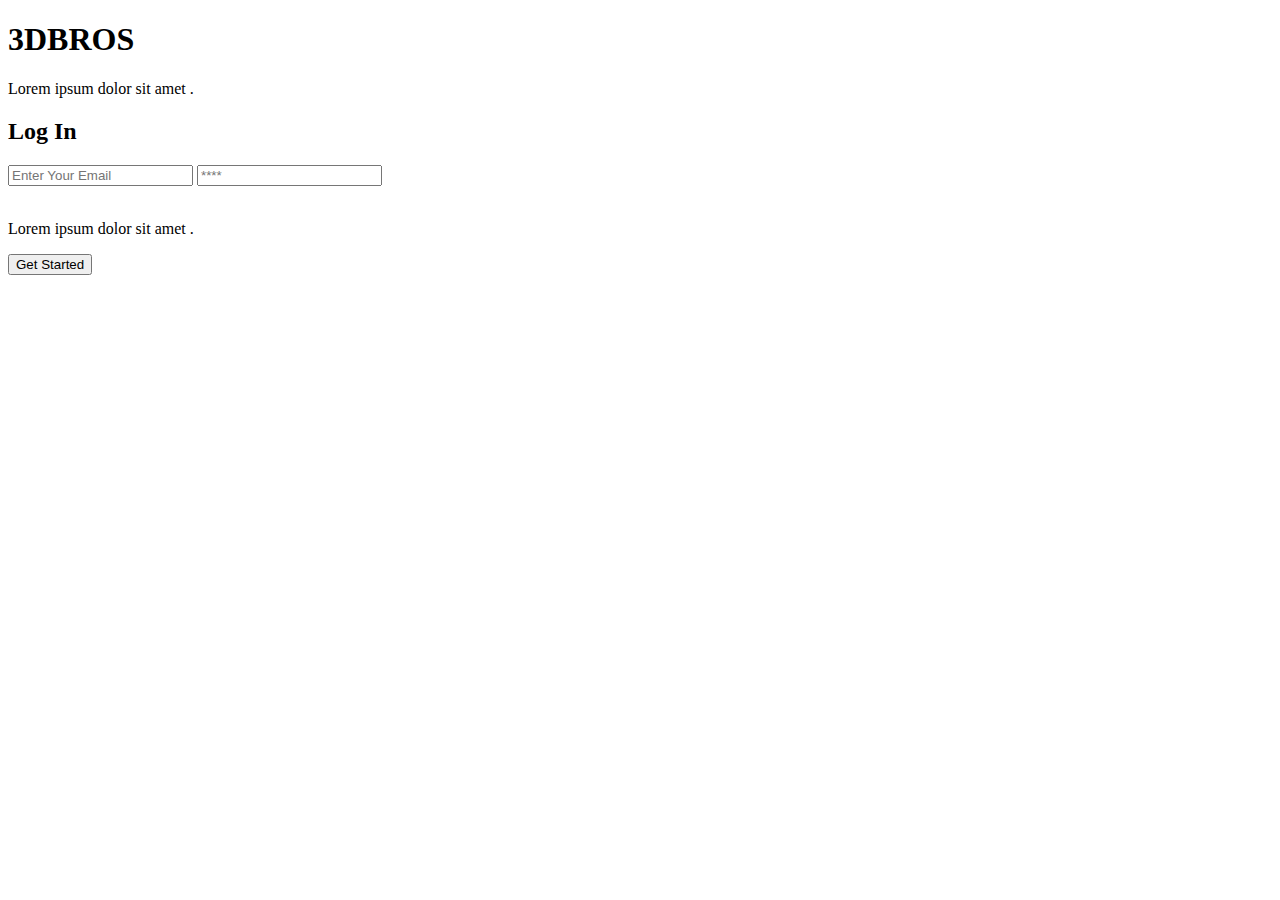
==== index.html @ 1615a648 "Rename login page1.html to index.html" ====
<!DOCTYPE html>
<html lang="en">
<head>
    <meta charset="UTF-8">
    <link rel="stylesheet" href="login page.css">
    <meta name="viewport" content="width=device-width, initial-scale=1.0">
    <title>Document</title>
</head>
<body>
    <div class="hero">
        <h1> 3DBROS</h1>
        <p>Lorem ipsum dolor sit amet . </p>
        <h2>Log In</h2>
        <input type="text" placeholder="Enter Your Email"> 
        <input type="password" placeholder="****" class="inp">
        <br><br>
        <p class="para2">Lorem ipsum dolor sit amet . </p>
        <button type="button">Get Started</button>
    </div>
</body>
</html>
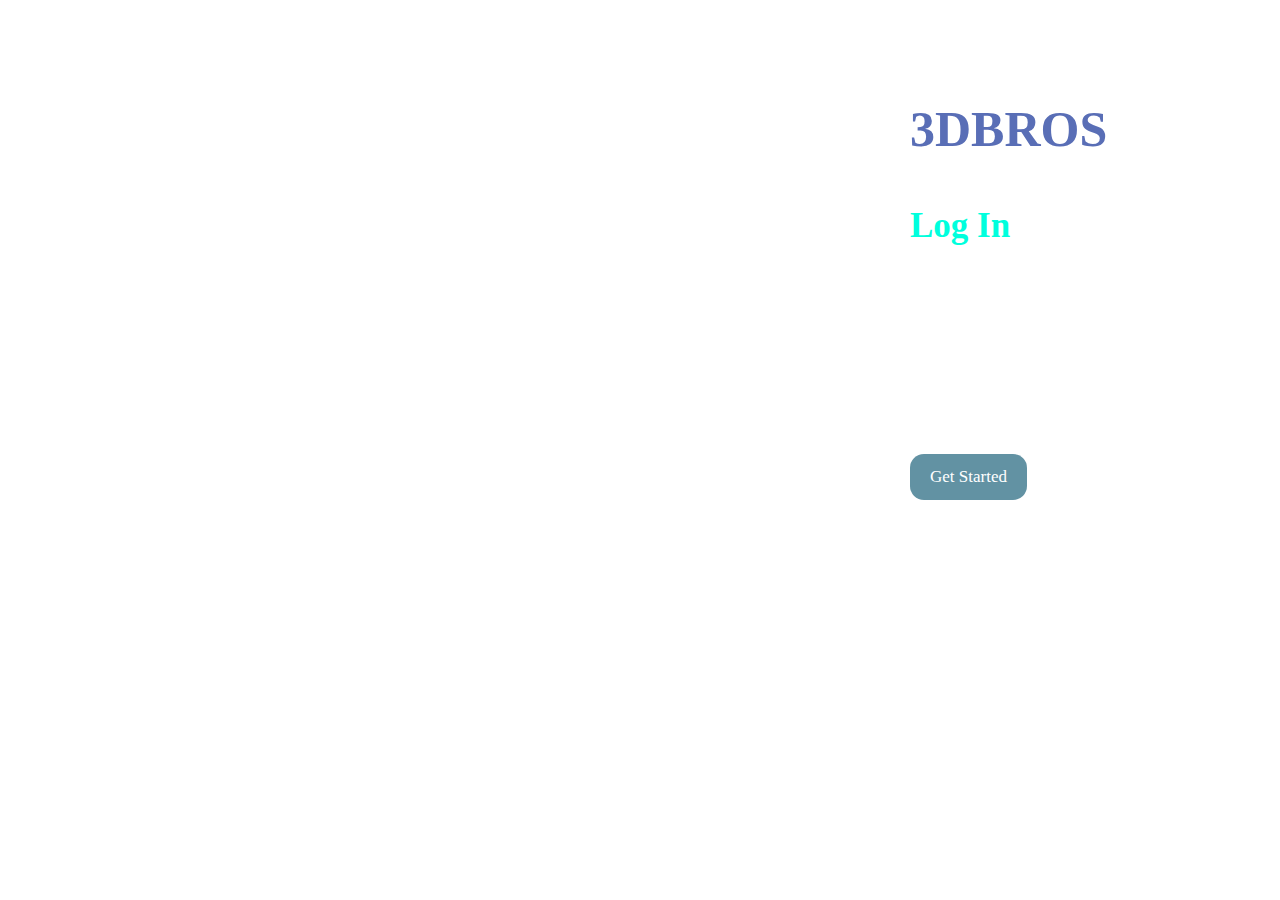
==== commit 8b33385d: "Update index.html" ====
--- a/index.html
+++ b/index.html
@@ -2,7 +2,7 @@
 <html lang="en">
 <head>
     <meta charset="UTF-8">
-    <link rel="stylesheet" href="login page.css">
+    <link rel="stylesheet" href="style.css">
     <meta name="viewport" content="width=device-width, initial-scale=1.0">
     <title>Document</title>
 </head>
--- a/style.css
+++ b/style.css
@@ -0,0 +1,70 @@
+*{
+    margin: 0px;
+    padding: 0px;
+    font-family: sans-serif;
+}
+.hero{
+    width: 100%;
+    height: 100vh;
+    background-image: url(login.png);
+    background-position: center;
+    background-size: cover;
+    position: relative;
+    overflow: hidden;
+
+}
+h1{
+    font-size: 50px;
+    font-family:cursive;
+    color:  rgb(89, 110, 182);
+    margin-left: 910px;
+    margin-top: 100px;
+}
+sup{
+    font-family: 'Franklin Gothic Medium', 'Arial Narrow', Arial, sans-serif;
+    color: rgb(89, 110, 182);
+}
+p{
+    color: rgb(255, 255, 255);
+    font-family:cursive;
+    margin-left: 910px;
+    font-weight: bolder;
+    font-size: 16px;
+    /* margin-top: 50px; */
+    
+}
+h2{
+    font-size: 35px;
+    font-family:cursive;
+    color: rgb(0, 255, 221);
+    margin-left: 910px;
+    margin-top: 30px;   
+}
+input{
+    margin-left: 910px;
+    margin-top: 30px;
+    padding: 10px 50px;
+    border-radius: 20px;
+    padding-left: 1;
+    color: white;
+    font-size: 15px;
+    /* border: none; */
+    border:2px solid  white;
+    background-color: transparent;
+}
+input::placeholder{
+    color: white;
+    font-family: cursiver;
+    
+}
+button{
+    padding: 13px 20px;
+    margin-left: 910px;
+    margin-top: 30px;
+    border: none;
+    color: white;
+    background-color: rgb(98, 146, 163);
+    font-family: cursive;
+    font-size: 17px;
+    border-radius:14px;
+}
